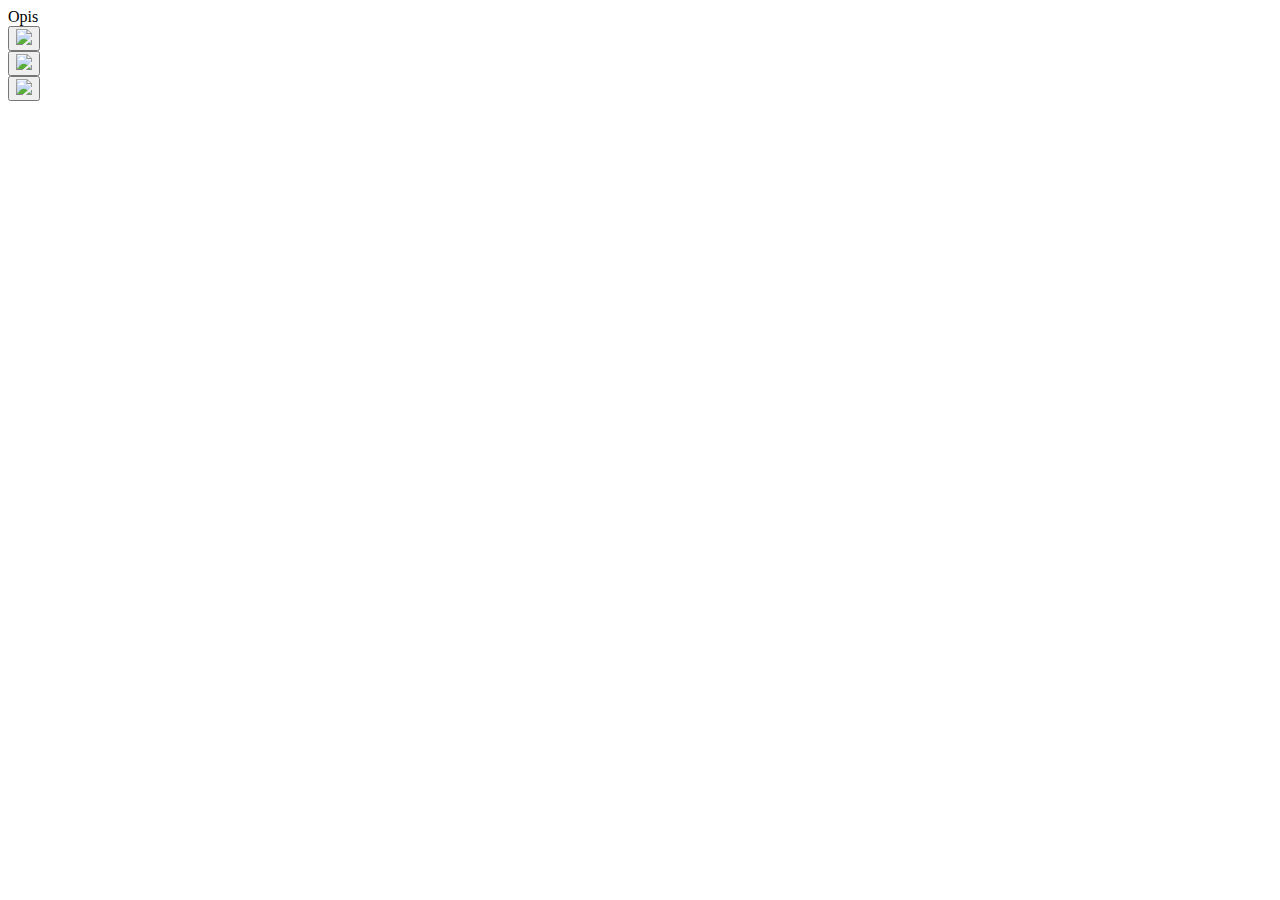
==== CV/index.html @ 9c39e7d7 "First commit" ====
<!DOCTYPE html>
<html lang="en">
    <head>
        <meta charset="UTF-8">
        <meta name="viewport" content="width=device-width, initial-scale=1.0">
        <title>Curriculum Vitae</title>
        <link rel = "stylesheet" href = "style.css">
    </head>
    <body>
        <div id = "main">
            <div id = "description">
                Opis
            </div>
            <div id = "foot">
                <div class = "main-circle">
                    <button id = "about-me"><img src = "me.svg"></button>
                </div>
                <div class = "main-circle">
                    <button id = "projects"><img src = "proj.svg"></button>
                </div>
                <div class = "main-circle">
                    <button id = "experience"><img src = "exp.svg"></button>
                </div>
            </div>
        </div>
    </body>
</html>
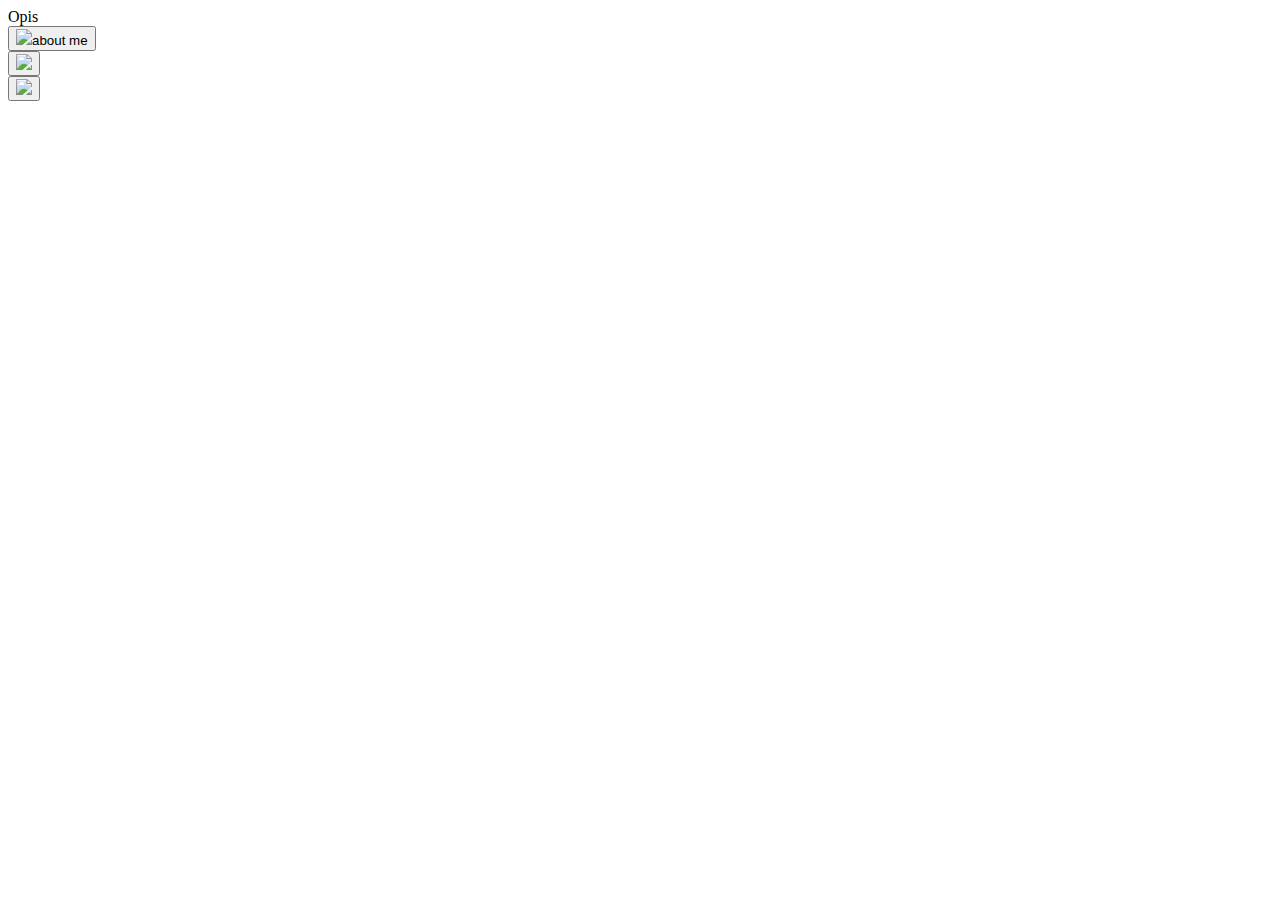
==== commit 4263175e: "Test commit" ====
--- a/CV/index.html
+++ b/CV/index.html
@@ -13,7 +13,7 @@
             </div>
             <div id = "foot">
                 <div class = "main-circle">
-                    <button id = "about-me"><img src = "me.svg"></button>
+                    <button id = "about-me"><img src = "me.svg">about me</button>
                 </div>
                 <div class = "main-circle">
                     <button id = "projects"><img src = "proj.svg"></button>
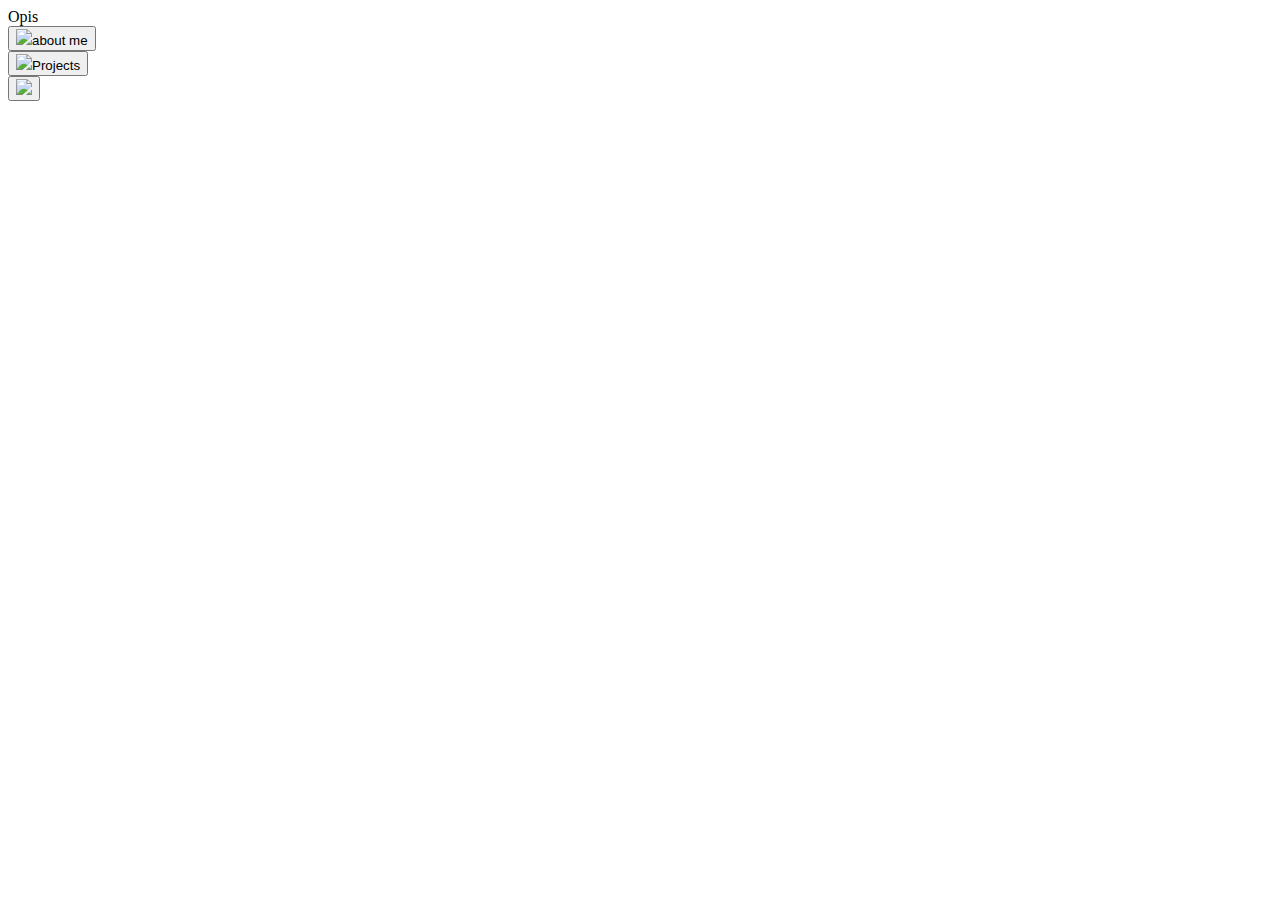
==== commit f957d518: "Second test" ====
--- a/CV/index.html
+++ b/CV/index.html
@@ -16,7 +16,7 @@
                     <button id = "about-me"><img src = "me.svg">about me</button>
                 </div>
                 <div class = "main-circle">
-                    <button id = "projects"><img src = "proj.svg"></button>
+                    <button id = "projects"><img src = "proj.svg">Projects</button>
                 </div>
                 <div class = "main-circle">
                     <button id = "experience"><img src = "exp.svg"></button>
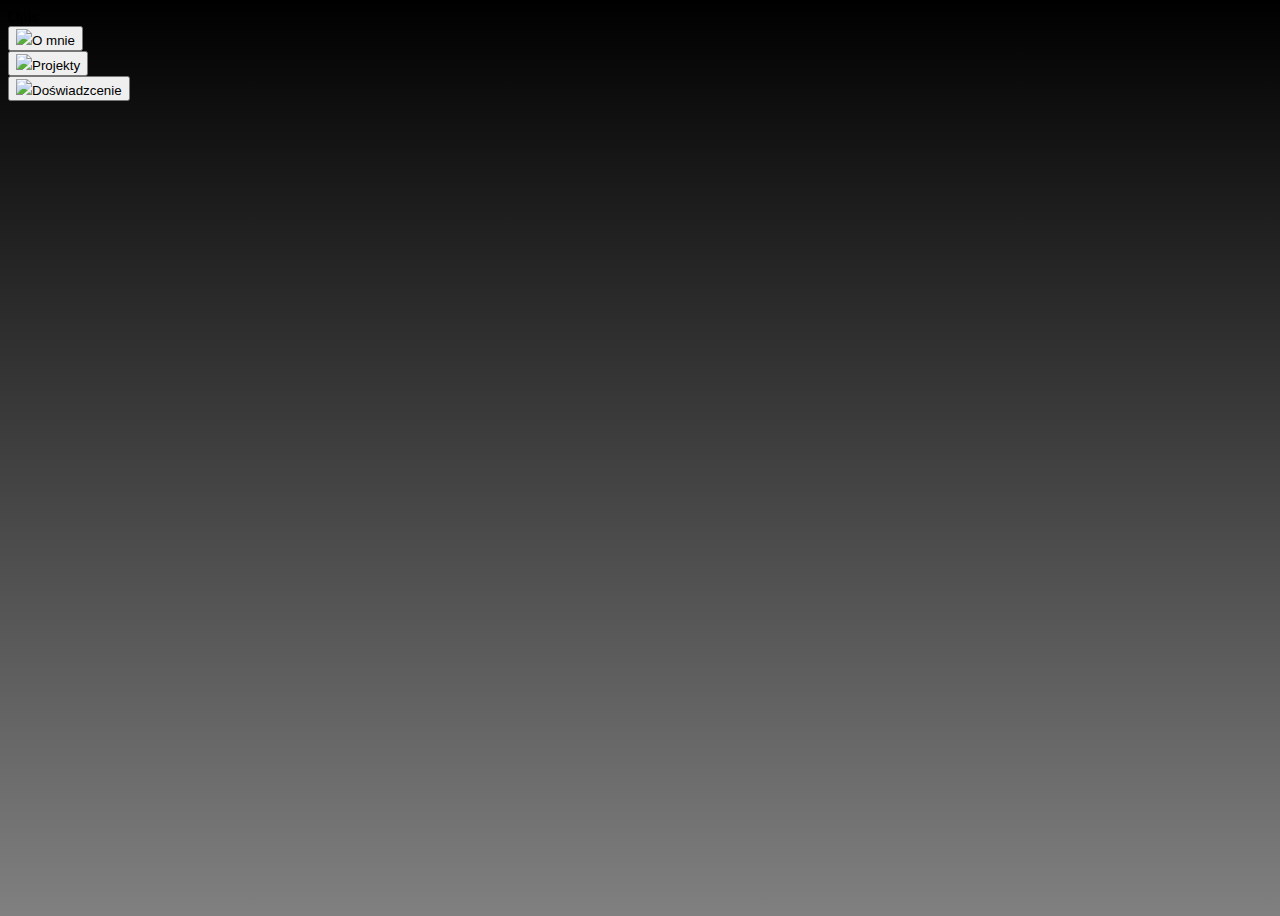
==== commit 96497e3c: "Create background" ====
--- a/CV/index.html
+++ b/CV/index.html
@@ -13,13 +13,13 @@
             </div>
             <div id = "foot">
                 <div class = "main-circle">
-                    <button id = "about-me"><img src = "me.svg">about me</button>
+                    <button id = "about-me"><img src = "me.svg">O mnie</button>
                 </div>
                 <div class = "main-circle">
-                    <button id = "projects"><img src = "proj.svg">Projects</button>
+                    <button id = "projects"><img src = "proj.svg">Projekty</button>
                 </div>
                 <div class = "main-circle">
-                    <button id = "experience"><img src = "exp.svg"></button>
+                    <button id = "experience"><img src = "exp.svg">Doświadzcenie</button>
                 </div>
             </div>
         </div>
--- a/CV/style.css
+++ b/CV/style.css
@@ -0,0 +1,5 @@
+body
+{
+    background-image: linear-gradient(black, gray);
+    height: 100vh;
+}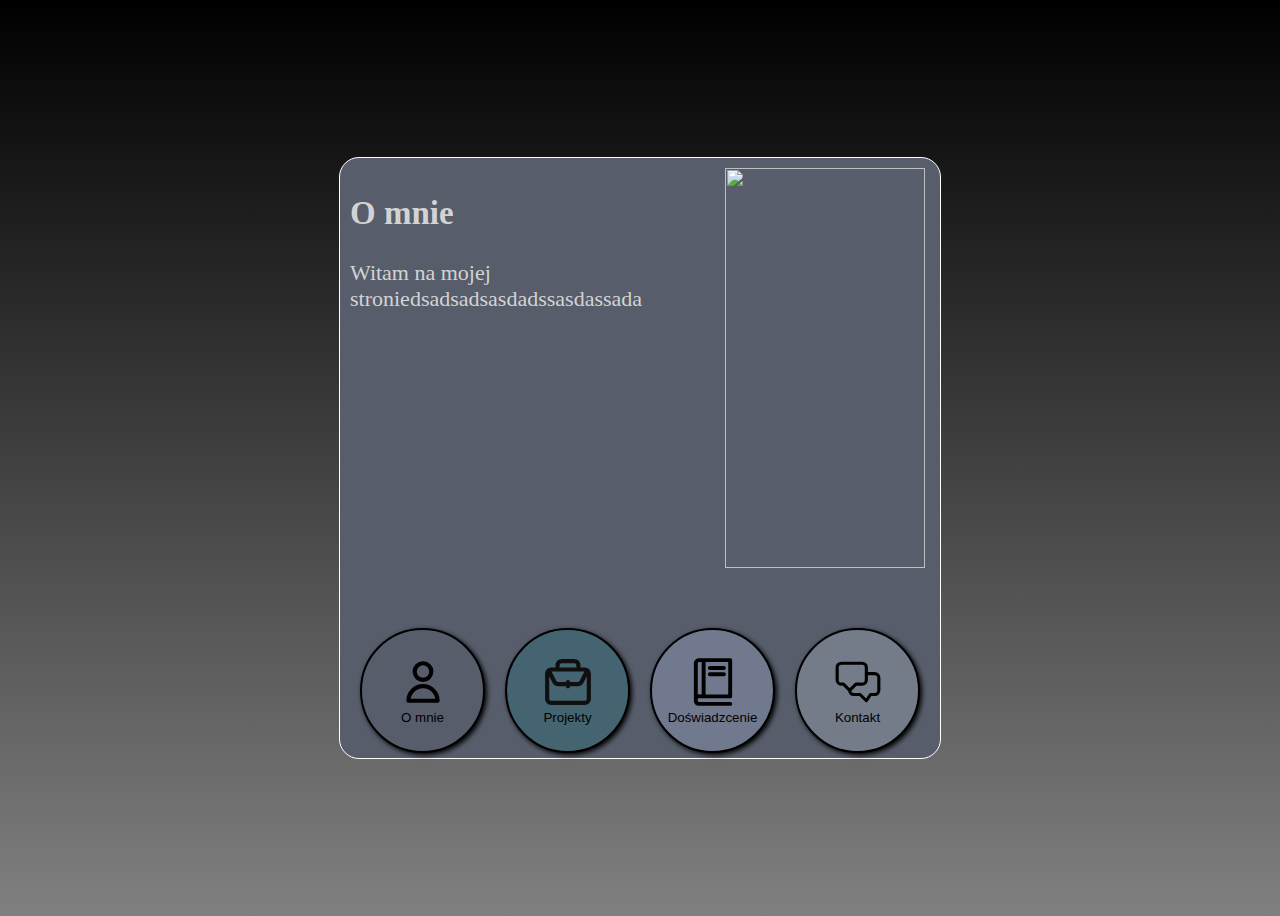
==== commit 06aacc9d: "Change background and button colors" ====
--- a/CV/index.html
+++ b/CV/index.html
@@ -7,21 +7,25 @@
         <link rel = "stylesheet" href = "style.css">
     </head>
     <body>
-        <div id = "main">
+        <div id = "main" style = "background-color: #575D6B;">
             <div id = "description">
-                Opis
+                <div id = "des">
+                    <h2>O mnie</h2>
+                    <p>
+                        Witam na mojej stroniedsadsadsasdadssasdassada
+                    </p>
+                </div>
+                <div id = "image">
+                    <img src="me.png" width = "200px" height = "400px">
+                </div>
             </div>
             <div id = "foot">
-                <div class = "main-circle">
-                    <button id = "about-me"><img src = "me.svg">O mnie</button>
-                </div>
-                <div class = "main-circle">
-                    <button id = "projects"><img src = "proj.svg">Projekty</button>
-                </div>
-                <div class = "main-circle">
-                    <button id = "experience"><img src = "exp.svg">Doświadzcenie</button>
-                </div>
+                <button class = "circle" id = "about-me"><img src = "me.svg" width = "50px"><br>O mnie</button>
+                <button class = "circle" id = "projects"><img src = "proj.svg" width = "50px"><br>Projekty</button>
+                <button class = "circle" id = "experience"><img src = "exp.svg" width = "50px"><br>Doświadzcenie</button>
+                <button class = "circle" id = "call-me"><img src = "contact.svg" width = "50px"><br>Kontakt</button>
             </div>
         </div>
+        <script src = "script.js"></script>
     </body>
 </html>--- a/CV/style.css
+++ b/CV/style.css
@@ -2,4 +2,84 @@
 {
     background-image: linear-gradient(black, gray);
     height: 100vh;
+    display: flex;
+    justify-content: center;
+    align-items: center;
+}
+#main
+{
+    width: 600px;
+    height: 600px;
+    display: flex;
+    flex-direction: column;
+    border: 1px solid white;
+    border-radius: 20px;
+}
+#description
+{
+    width: 600px;
+    height: 490px;
+    padding: 10px;
+    color: lightgray;
+    font-size: 22px;
+}
+#des
+{
+    float: left;
+    width: 325px;
+}
+#image
+{
+    float: left;
+    margin-left: 50px;
+}
+#foot
+{
+    display: flex;
+    justify-content: space-evenly;
+}
+.circle
+{
+    width: 125px;
+    height: 125px;
+    margin: 5px 0px 5px 0px;
+    border-radius: 50%;
+    border: 2px solid black;
+    box-shadow: 2px 2px 5px black;
+}
+
+li
+{
+    list-style-type: none;
+    margin: 15px;
+}
+a
+{
+    color: lightgray;
+    text-decoration: none;
+}
+a:hover
+{
+    color: cyan;
+}
+a:visited
+{
+    text-decoration: none;
+}
+
+#about-me
+{
+    background-color: #575D6B;
+}
+#projects
+{
+    background-color: #456471;
+}
+#experience
+{
+    background-color: #71798E;
+}
+#call-me
+{
+    background-color: #737C88;
 }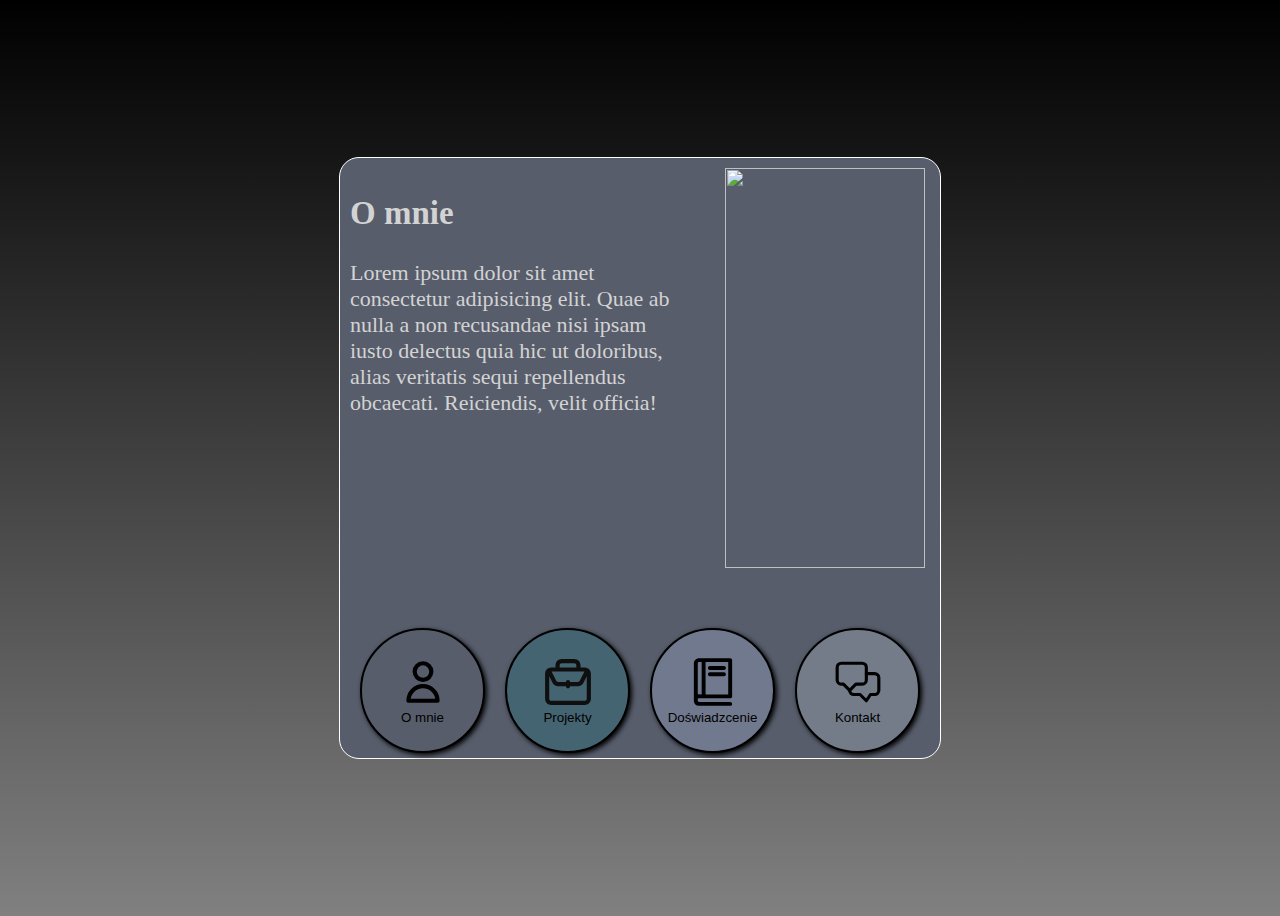
==== commit e31681ed: "Create first layout" ====
--- a/CV/index.html
+++ b/CV/index.html
@@ -12,7 +12,7 @@
                 <div id = "des">
                     <h2>O mnie</h2>
                     <p>
-                        Witam na mojej stroniedsadsadsasdadssasdassada
+                        Lorem ipsum dolor sit amet consectetur adipisicing elit. Quae ab nulla a non recusandae nisi ipsam iusto delectus quia hic ut doloribus, alias veritatis sequi repellendus obcaecati. Reiciendis, velit officia!
                     </p>
                 </div>
                 <div id = "image">
